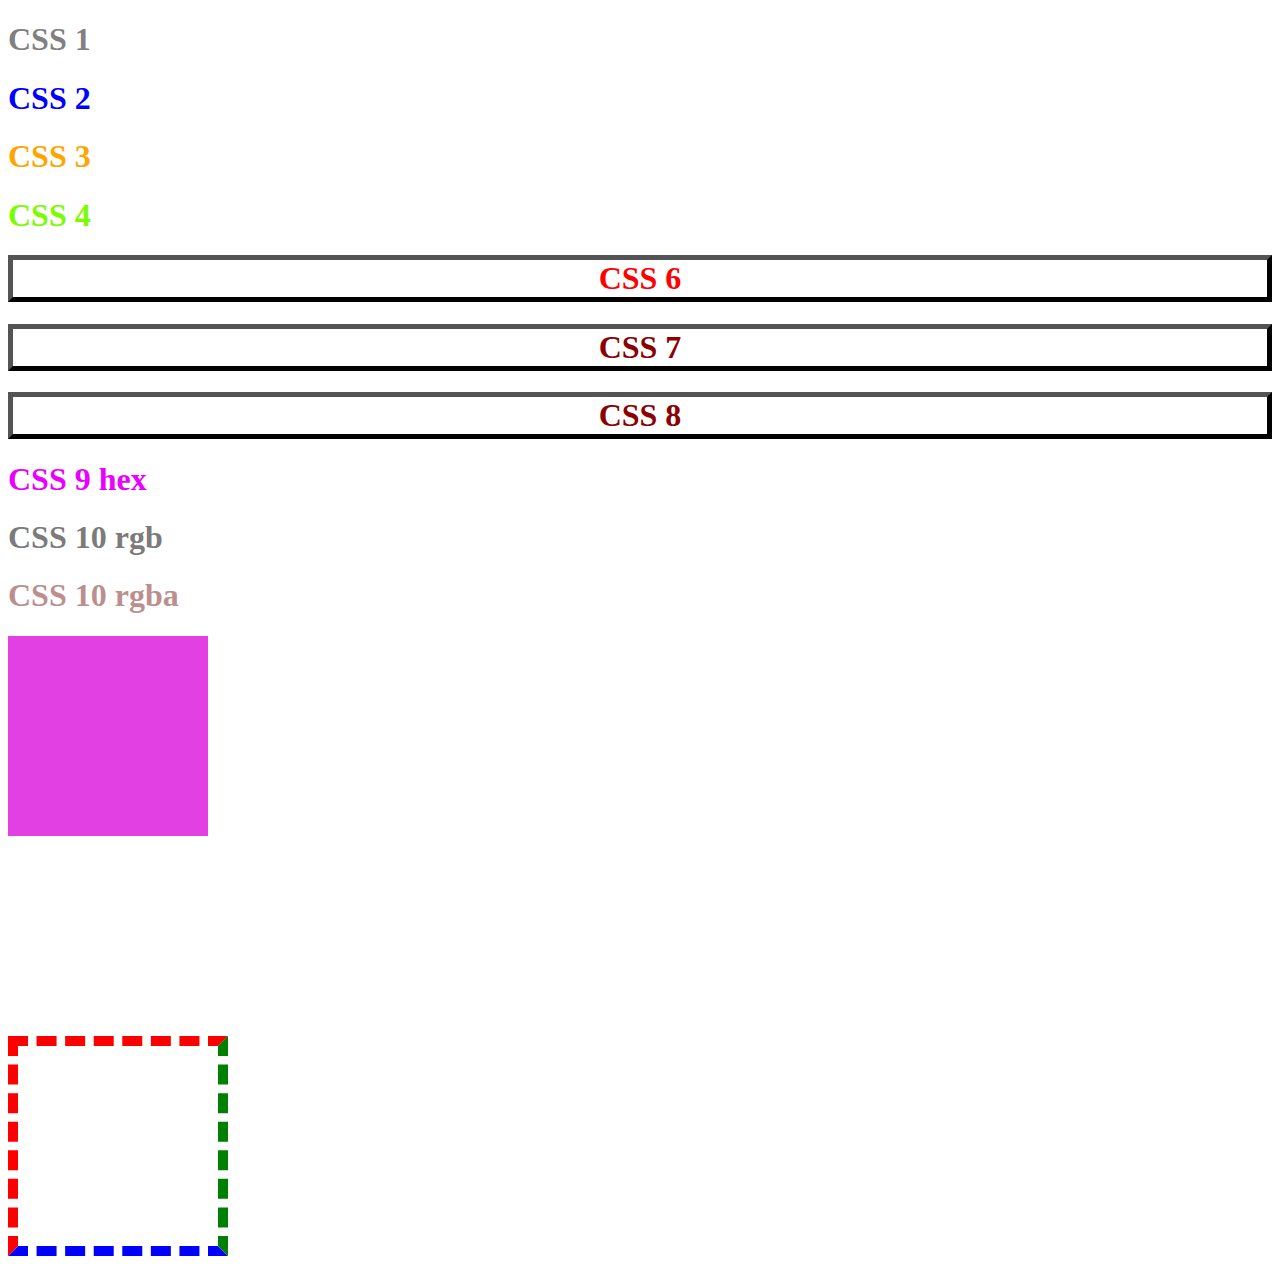
==== css.html @ 67923a2b "Initial commit" ====
<!DOCTYPE html>
<html>
  <head>
    <link rel="stylesheet" href="css/main.css" />
    <link rel="stylesheet" href="css/style.css" />
    <style>
      h1 {
        color: gray;
      }
      .important {
        color: orange !important;
      }
      #myhead {
        color: lawngreen;
      }
      .frist h1 {
        color: darkred;
        border: 5px outset black;
        text-align: center;
      }
      .frist > h1 {
        color: red;
        border: 5px outset black;
        text-align: center;
      }
      .hex h1 {
        color: #ea00ff;
      }
      .rgb h1 {
        color: rgb(123, 123, 123);
      }
      .rgba h1 {
        /* color: rgba(123, 123, 123, 0.5); */
        color: rosybrown;
      }
    </style>
  </head>
  <body>
    <h1>CSS 1</h1>
    <h1 style="color: blue;">CSS 2</h1>

    <h1 class="important" style="color: black;">CSS 3</h1>

    <h1 id="myhead">CSS 4</h1>

    <div class="frist">
      <h1>CSS 6</h1>
      <div><h1>CSS 7</h1></div>
    </div>

    <div class="frist">
      <dev>
        <h1>CSS 8</h1>
      </dev>
    </div>

    <div class="hex">
      <h1>CSS 9 hex</h1>
    </div>

    <div class="rgb">
      <h1>CSS 10 rgb</h1>
    </div>
    <div class="rgba">
      <h1>CSS 10 rgba</h1>
    </div>

    <div class="background-color"></div>
    <div class="background-image width200"></div>
    <div class="border width200"></div>
  </body>
</html>
---- css/style.css ----
h1 {
  color: red;
}
.width200 {
  width: 200px;
  height: 200px;
}
.background-color {
  background-color: #df25dfdf;
  width: 200px;
  height: 200px;
}
.background-image {
  background-image: url("/image/mglass.jpg");
  background-position: center;
  background-size: contain;
  background-repeat: no-repeat;
  /* width: 200px;
  height: 200px; */
}
.border {
  /* border: 10px solid red;
  border: 10px dotted red; */
  border: 10px dashed red;
  border-bottom: 10px dashed blue;
  border-right: 10px dashed green;
}
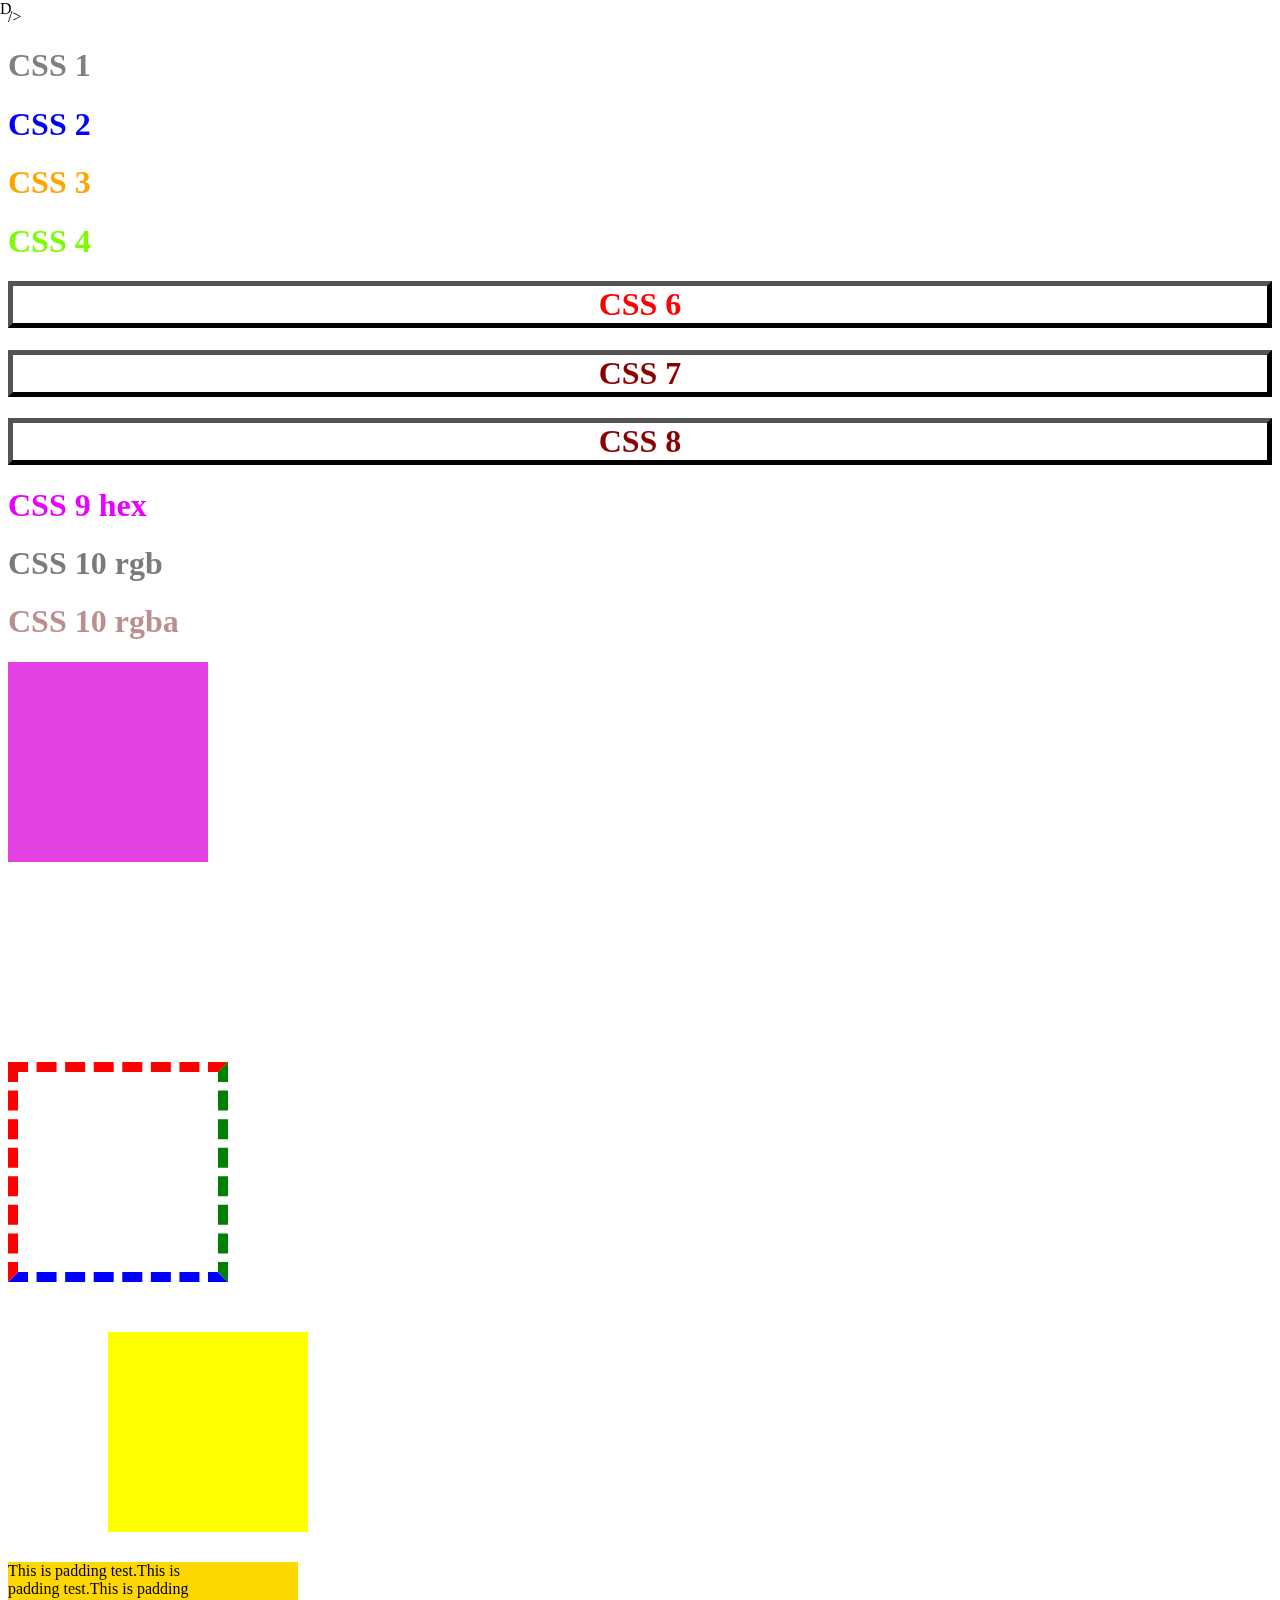
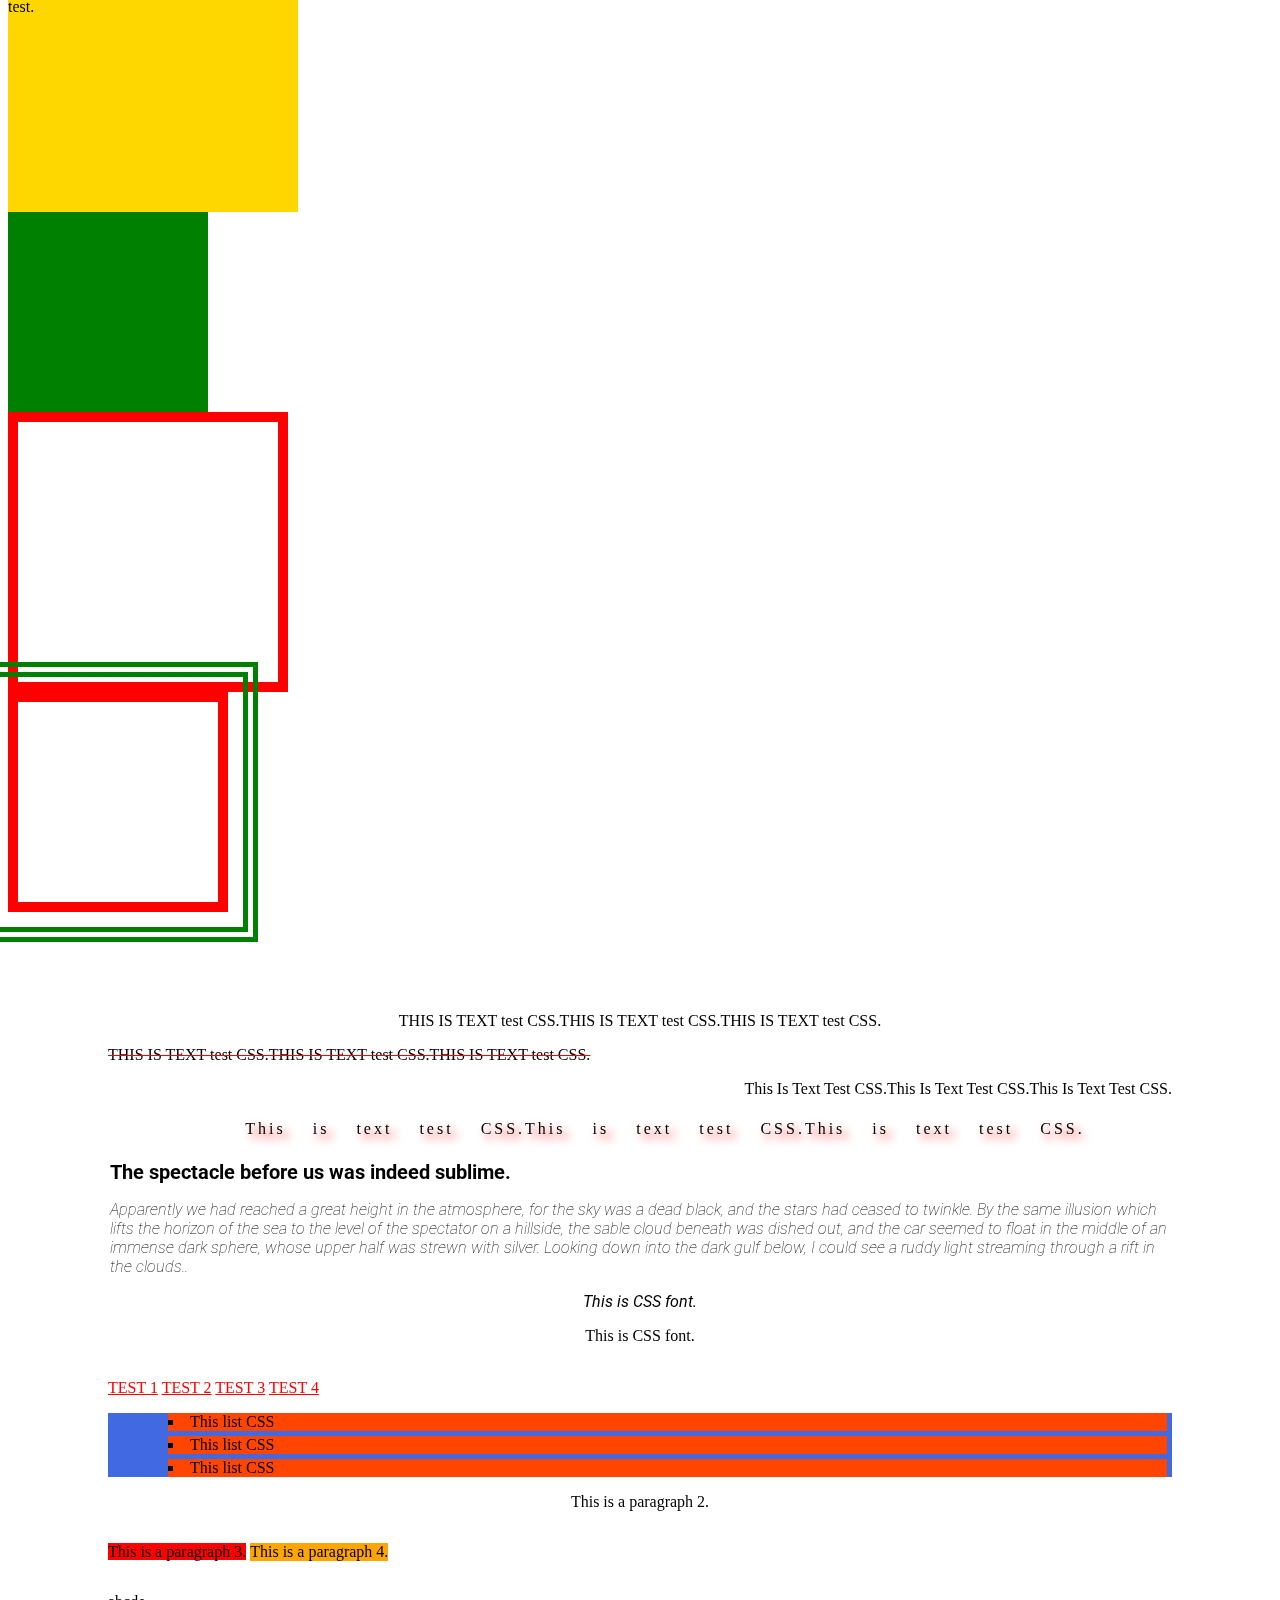
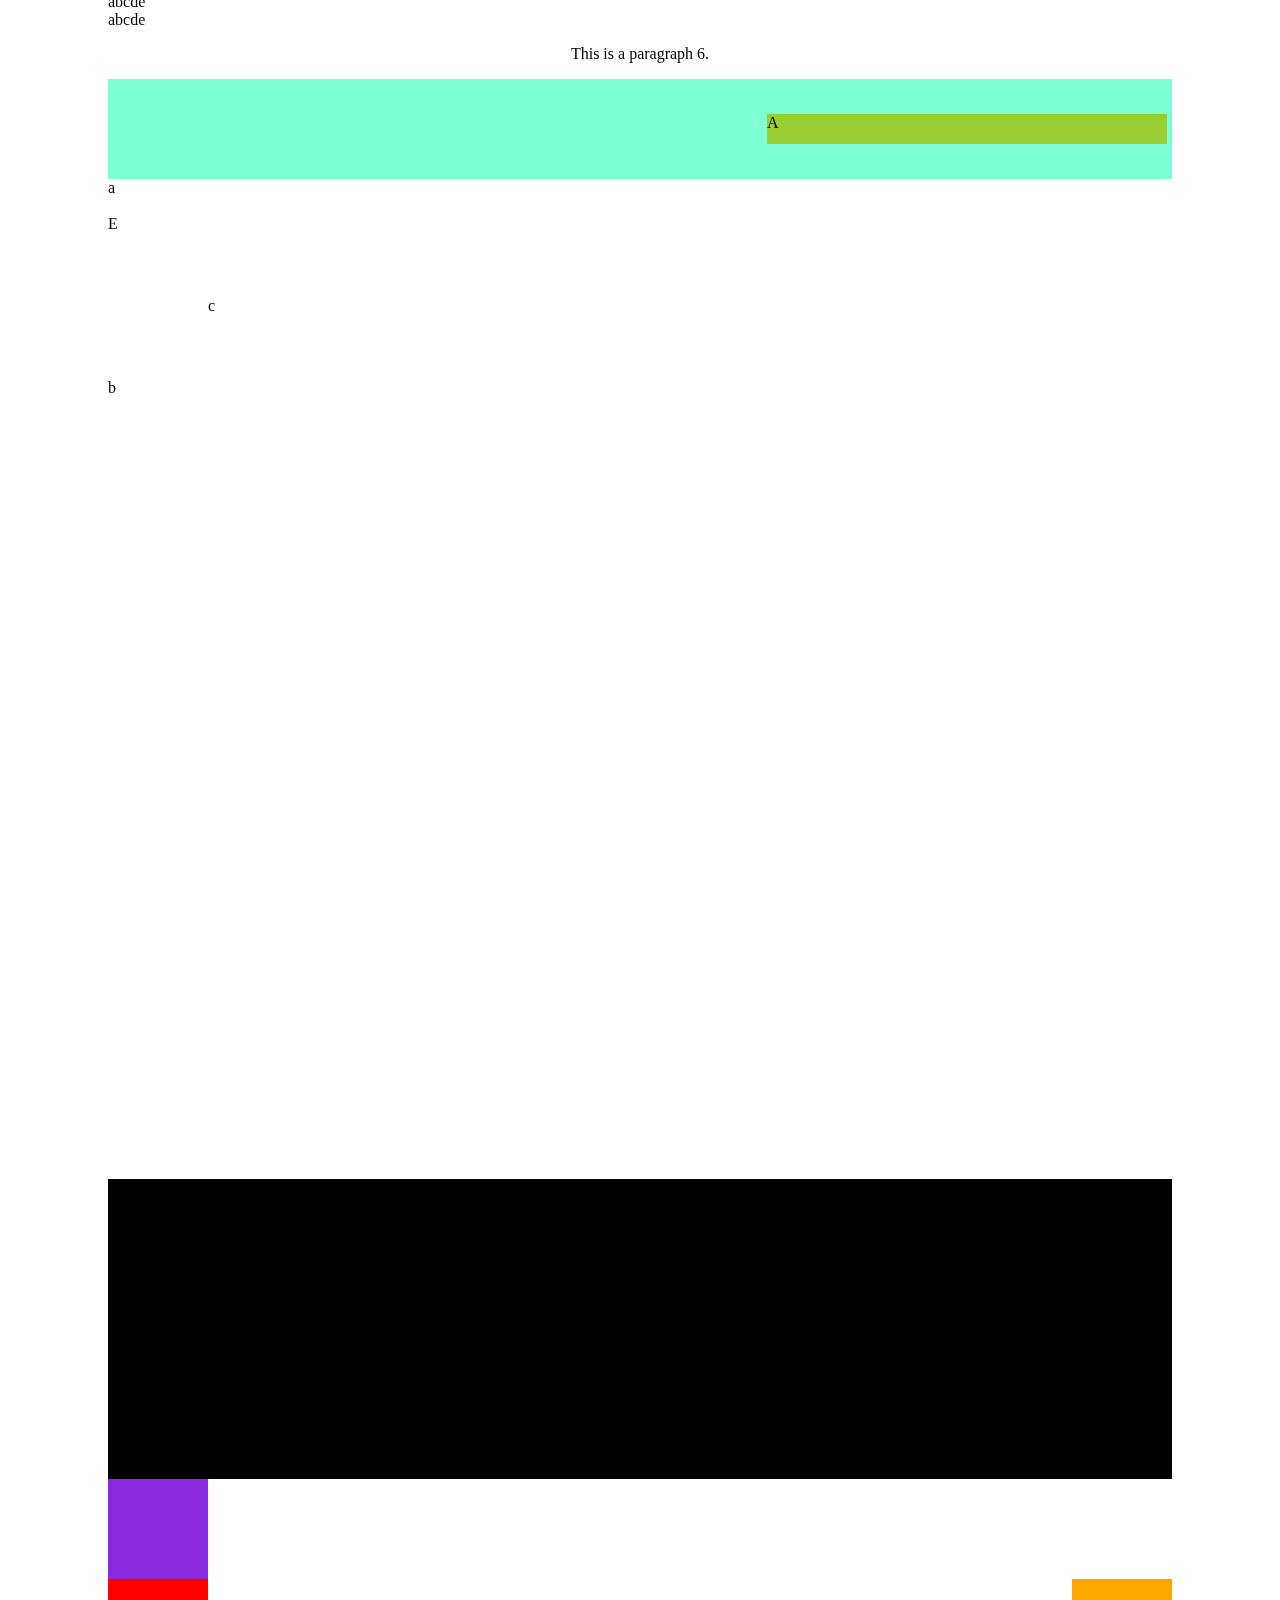
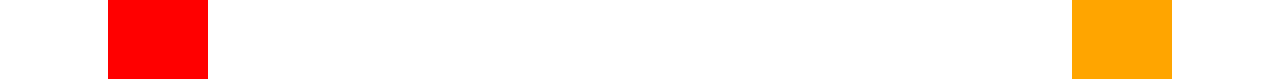
==== commit 8b034b23: "To day Learn CSS All learn form Futureskill couse CSS" ====
--- a/css.html
+++ b/css.html
@@ -1,8 +1,21 @@
 <!DOCTYPE html>
 <html>
   <head>
+    <meta charset="utf-8" />
     <link rel="stylesheet" href="css/main.css" />
     <link rel="stylesheet" href="css/style.css" />
+    <link
+      rel="stylesheet"
+      href="https://stackpath.bootstrapcdn.com/font-awesome/4.7.0/css/font-awesome.min.css"
+      integrity="sha384-wvfXpqpZZVQGK6TAh5PVlGOfQNHSoD2xbE+QkPxCAFlNEevoEH3Sl0sibVcOQVnN"
+      crossorigin="anonymous"
+    />
+    <link rel="preconnect" href="https://fonts.gstatic.com" />
+    <link
+      href="https://fonts.googleapis.com/css2?family=Roboto&display=swap"
+      rel="stylesheet"
+    />
+
     <style>
       h1 {
         color: gray;
@@ -34,6 +47,8 @@
         color: rosybrown;
       }
     </style>
+
+    />
   </head>
   <body>
     <h1>CSS 1</h1>
@@ -68,5 +83,99 @@
     <div class="background-color"></div>
     <div class="background-image width200"></div>
     <div class="border width200"></div>
+    <div class="margin width200"></div>
+    <div class="padding width200">
+      <p>This is padding test.This is padding test.This is padding test.</p>
+    </div>
+    <div class="width-height"></div>
+    <div class="mixed-width"></div>
+    <div class="outline width200"></div>
+
+    <div class="text">
+      <p>THIS IS TEXT test CSS.THIS IS TEXT test CSS.THIS IS TEXT test CSS.</p>
+      <p class="left">
+        THIS IS TEXT test CSS.THIS IS TEXT test CSS.THIS IS TEXT test CSS.
+      </p>
+      <p class="right">
+        This is text test CSS.This is text test CSS.This is text test CSS.
+      </p>
+      <p class="indent">
+        This is text test CSS.This is text test CSS.This is text test CSS.
+      </p>
+
+      <div class="font">
+        <b>The spectacle before us was indeed sublime.</b>
+        <p>
+          Apparently we had reached a great height in the atmosphere, for the
+          sky was a dead black, and the stars had ceased to twinkle. By the same
+          illusion which lifts the horizon of the sea to the level of the
+          spectator on a hillside, the sable cloud beneath was dished out, and
+          the car seemed to float in the middle of an immense dark sphere, whose
+          upper half was strewn with silver. Looking down into the dark gulf
+          below, I could see a ruddy light streaming through a rift in the
+          clouds..
+        </p>
+        <p>This is CSS font.</p>
+        <p>This is CSS font.</p>
+      </div>
+
+      <div class="icon">
+        <i class="fas fa-apple"></i>
+        <i class="far fa-calendar"></i>
+        <i class="fas fa-align-justify"></i>
+      </div>
+
+      <div class="link">
+        <a href="a">TEST 1</a>
+        <a href="a">TEST 2</a>
+        <a href="a">TEST 3</a>
+        <a href="a">TEST 4</a>
+      </div>
+
+      <div class="list">
+        <ul>
+          <li>This list CSS</li>
+          <li>This list CSS</li>
+          <li>This list CSS</li>
+        </ul>
+      </div>
+
+      <div class="display">
+        <p>This is a paragraph 1.</p>
+        <p>This is a paragraph 2.</p>
+        <p>This is a paragraph 3.</p>
+        <p>This is a paragraph 4.</p>
+        <p>
+          <div>abcde</div>
+          <div>abcde</div>
+        </p>
+        <p>This is a paragraph 6.</p>
+      </div>
+
+      <div class="flex">
+        <div class="flex-item">A</div>
+        <!-- <div class="flex-item">B</div>
+        <div class="flex-item">C</div>
+        <div class="flex-item">D</div> -->
+      </div>
+
+      <div class="position">
+        <div>a</div>
+        <div>b</div>
+        <div>c</div>
+        <div>D</div>
+        <div>E</div>
+      </div>
+
+      <div class="overflow">
+        <div class="box"></div>
+      </div>
+
+      <div class="float">
+        <div class="normal"></div>
+        <div class="left"></div>
+        <div class="right"></div>
+      </div>
+    </div>
   </body>
 </html>
--- a/css/style.css
+++ b/css/style.css
@@ -25,3 +25,219 @@
   border-bottom: 10px dashed blue;
   border-right: 10px dashed green;
 }
+
+.margin {
+  margin: 50px 100px 30px 100px;
+  /* margin: top right bottom left */
+  background-color: yellow;
+}
+
+.padding {
+  /* padding: 50px 20px 50px 20px; */
+  /* padding: top right bottom left */
+  /* if have one postion. it response all */
+  /* padding: 50px; */
+  padding-bottom: 50px;
+  padding-right: 90px;
+  background-color: gold;
+}
+
+.width-height {
+  width: 300px;
+  height: 400px;
+  background-color: green;
+  /* width: 100%; */
+  /* height: 50vh; */
+  width: 200pt;
+  /* vh= viwe height. px= pixel. pt = point */
+  max-width: 200px;
+  /* lock ควางกว้าง */
+  max-height: 200px;
+  /* lock ความสูง */
+}
+.mixed-width {
+  width: 200px;
+  height: 200px;
+  padding: 30px;
+  /* margin: 50px; */
+  border: 10px solid red;
+}
+.outline {
+  /* outline: 15px solid green; */
+  outline: 15px double green;
+  outline-offset: 15px;
+  border: 10px solid red;
+  /* margin: 30px; */
+}
+
+.text {
+  margin: 100px;
+}
+.text p {
+  text-align: center;
+  /* text-align: justify; */
+}
+
+.text .left {
+  text-align: left;
+  text-decoration: underline;
+  text-decoration: overline;
+  text-decoration: line-through;
+  text-decoration-color: red;
+}
+
+.text .right {
+  text-align: right;
+  /* text-transform: uppercase;
+  text-transform: lowercase; */
+  text-transform: capitalize;
+}
+
+.text .indent {
+  text-indent: 50px;
+  letter-spacing: 3px;
+  /* letter-spacing: -1px; */
+  front-size: 20px;
+  line-height: 30px;
+  word-spacing: 20px;
+  text-shadow: 5px 5px 10px red;
+}
+
+.font {
+  margin: 2px;
+}
+
+.font b:first-child {
+  font-family: "Roboto";
+  font-size: 20px;
+}
+
+.font p:nth-child(2) {
+  text-align: left;
+  font-family: "Roboto";
+  font-weight: 50;
+  font-style: oblique;
+}
+.font p:nth-child(3) {
+  font-family: "Roboto";
+  font-weight: 400;
+  font-style: italic;
+}
+.link a:link {
+  color: red;
+}
+.link a:visited {
+  color: green;
+}
+.link a:hover {
+  color: orange;
+  background-color: black;
+}
+
+.list ul {
+  list-style-type: square;
+  background-color: royalblue;
+}
+.list ul li {
+  list-style-position: inside;
+  background-color: orangered;
+  margin: 5px;
+  margin-left: 20px;
+}
+.display p:first-child {
+  display: none;
+}
+.display p:nth-child(2) {
+  display: block;
+}
+.display p:nth-child(3) {
+  background-color: red;
+  display: inline;
+}
+.display p:nth-child(4) {
+  background-color: orange;
+  display: inline-block;
+}
+.display p:nth-child(6) {
+  background-color: green;
+  display: inline;
+}
+/* FLEX */
+.flex {
+  display: flex;
+  flex-direction: row;
+  justify-content: flex-end;
+  align-items: center;
+  height: 100px;
+  background-color: aquamarine;
+}
+/* .flex .flex-item {
+  flex: 1;
+  height: 30px;
+  margin: 5px;
+  background-color: yellowgreen;
+} */
+.flex .flex-item:first-child {
+  /* flex: 2; */
+  height: 30px;
+  width: 400px;
+  margin: 5px;
+  background-color: yellowgreen;
+}
+.position {
+  position: relative;
+  height: 1000px;
+}
+.position div:first-child {
+  position: static;
+}
+.position div:nth-child(2) {
+  position: absolute;
+  top: 200px;
+  right: 0;
+  bottom: 0;
+  left: 0;
+}
+.position div:nth-child(3) {
+  position: relative;
+  top: 100px;
+  left: 100px;
+}
+.position div:nth-child(4) {
+  position: fixed;
+  top: 0px;
+  left: 0px;
+}
+.position div:nth-child(5) {
+  position: sticky;
+  top: 10px;
+}
+.overflow {
+  overflow: auto;
+  height: 300px;
+}
+.overflow .box {
+  height: 1000px;
+  width: 150%;
+  background-color: black;
+}
+.float {
+}
+.float .left {
+  float: left;
+  background-color: red;
+  width: 100px;
+  height: 100px;
+}
+.float .right {
+  float: right;
+  background-color: orange;
+  width: 100px;
+  height: 100px;
+}
+
+.float .normal {
+  background-color: blueviolet;
+  width: 100px;
+  height: 100px;
+}
